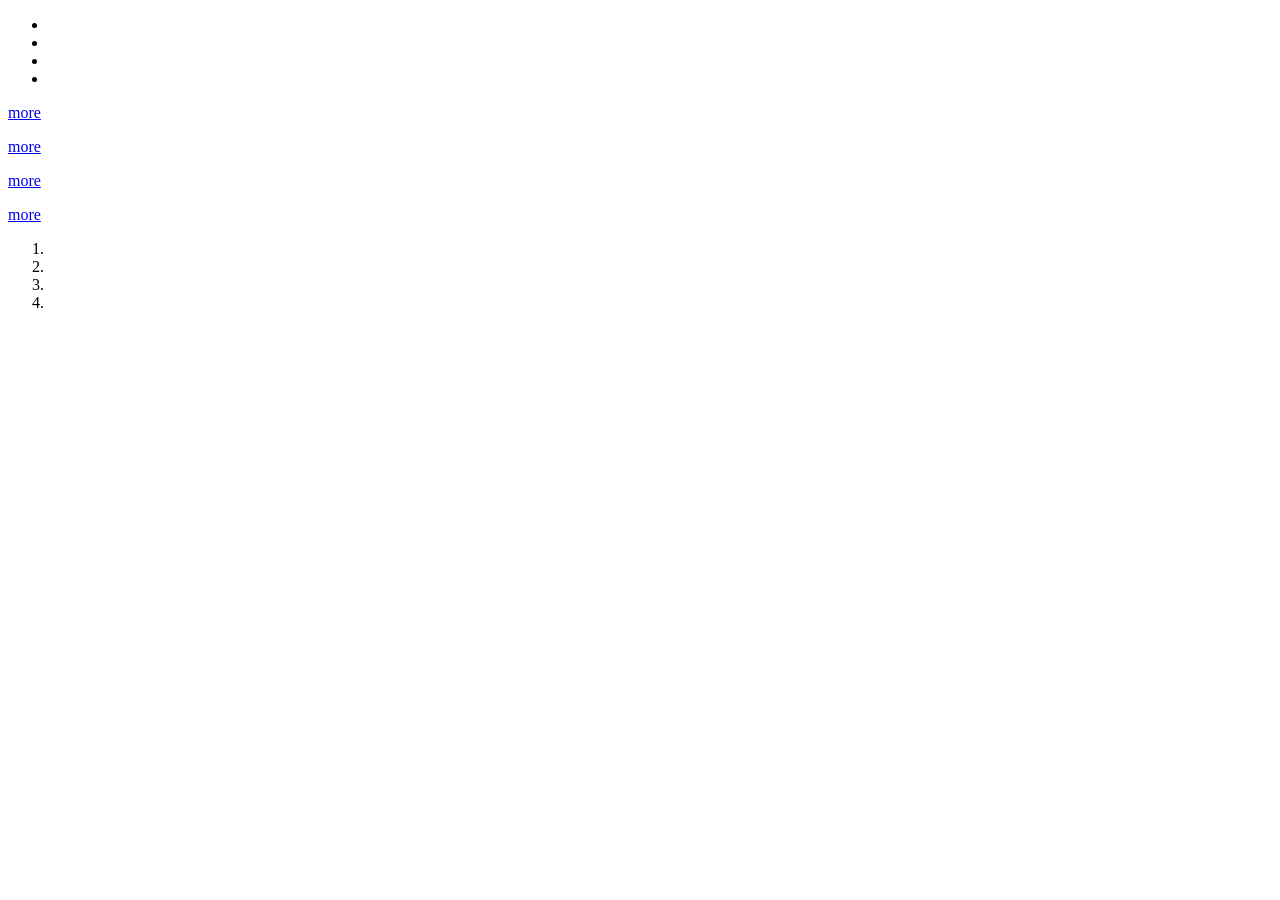
==== templates/site-view/index.html @ 3c4d6579 "Added "projects", "trash", "tmp" dirs" ====
<!DOCTYPE html>
<html lang="RU">
<head>
	<meta charset="utf-8">
	<link rel="stylesheet" type="text/css" href="style/base.css">
	<title></title>
</head>
<body>

	<header class="header">
		
	</header>

	<main class="mainspace">
		<aside>
			<ul>
				<li></li>
				<li></li>
				<li></li>
				<li></li>
			</ul>
		</aside>
		<div class="content">
			<article class="text_block">
				<div class="icon">
				</div>
				<div class="text_preview">
					<p>
						
					</p>
				</div>
				<a href="#" class="button_more">more</a>
			</article>
			<article class="text_block">
				<div class="icon">
				</div>
				<div class="text_preview">
					<p>
						
					</p>
				</div>
				<a href="#" class="button_more">more</a>
			</article>
			<article class="text_block">
				<div class="icon">
				</div>
				<div class="text_preview">
					<p>
						
					</p>
				</div>
				<a href="#" class="button_more">more</a>
			</article>
			<article class="text_block">
				<div class="icon">
				</div>
				<div class="text_preview">
					<p>
						
					</p>
				</div>
				<a href="#" class="button_more">more</a>
			</article>
		</div>
	</main>

	<footer class="footer">
		<div class="todo_list">
			<ol>
				<li></li>
				<li></li>
				<li></li>
				<li></li>
			</ol>
		</div>
		<div class="footer_info">
			
		</div>
		<div class="social">
		</div>
	</footer>
</body>
</html>
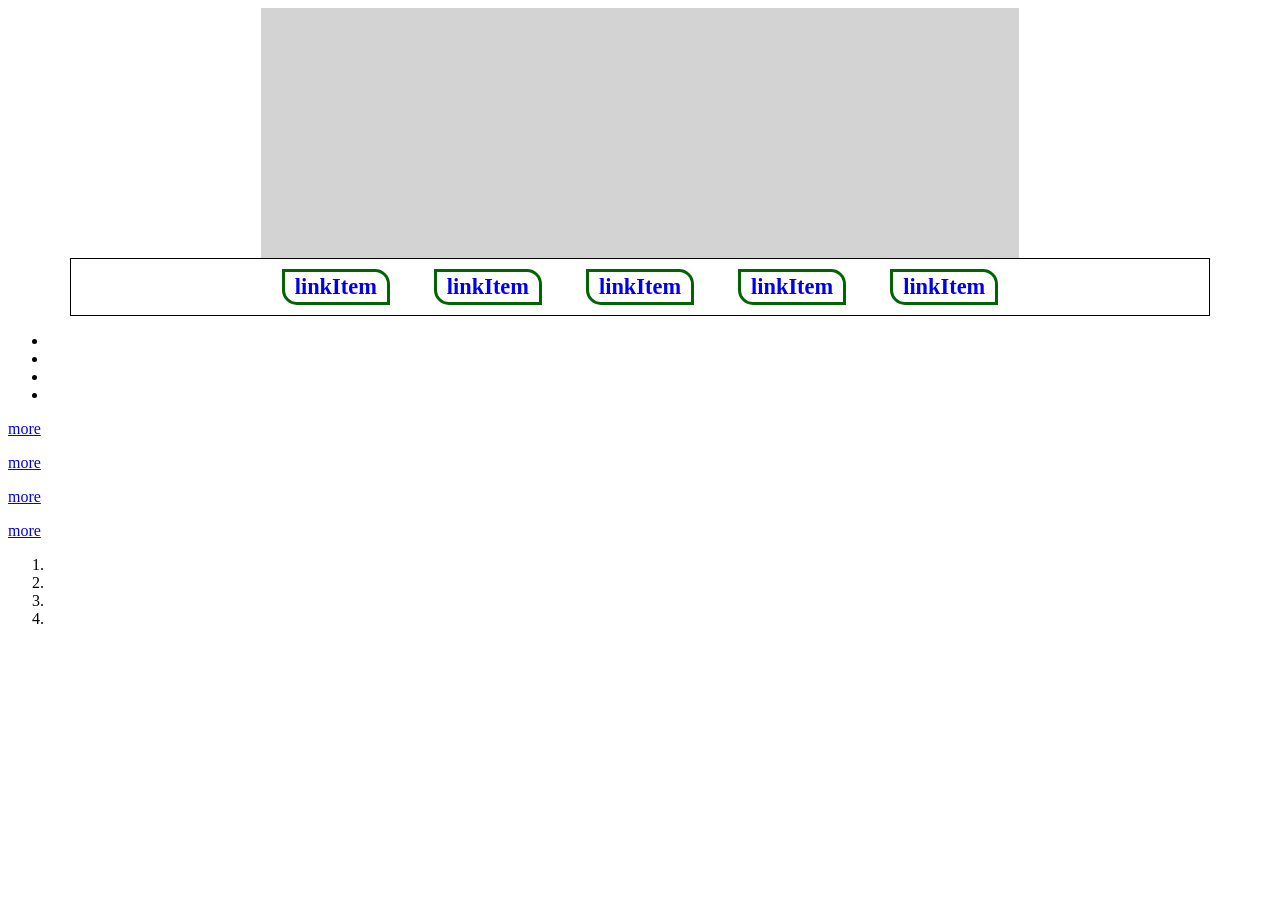
==== commit ea9b11da: "Added study-view site template Exp with menus, lists and article blocks" ====
--- a/templates/site-view/index.html
+++ b/templates/site-view/index.html
@@ -8,7 +8,16 @@
 <body>
 
 	<header class="header">
-		
+		<div class="logo"></div>
+		<nav>
+			<ul>
+				<li><a href="#" class="linkItem">linkItem</a></li>
+				<li><a href="#" class="linkItem">linkItem</a></li>
+				<li><a href="#" class="linkItem">linkItem</a></li>
+				<li><a href="#" class="linkItem">linkItem</a></li>
+				<li><a href="#" class="linkItem">linkItem</a></li>
+			</ul>
+		</nav>
 	</header>
 
 	<main class="mainspace">
--- a/templates/site-view/style/base.css
+++ b/templates/site-view/style/base.css
@@ -0,0 +1,54 @@
+html {
+	max-width: 100%;
+	box-sizing: border-box;
+	padding: 0;
+	margin: 0 auto;
+}
+
+
+.header {
+	min-height: 300px;
+}
+
+	.logo {
+		width: 60%;
+		min-height: 250px;
+		margin: 0 auto;
+		background-color: lightgray;
+	}
+
+	nav {
+		max-width: 90%;
+		min-height: 50px;
+		margin: 0 auto;
+		border: solid 1px black;
+		text-align: center;
+	}
+
+		nav ul {
+			list-style-type: none;
+			padding: 0;
+			margin: 0;
+		}
+
+			nav ul li {
+				display: inline-block;
+				margin: 0 auto;
+			}	
+
+				nav ul li a {
+					display: block;
+					text-decoration: none;
+					font-weight: bold;
+					font-size: 1.4em;
+				}
+
+				.linkItem {
+					display: block;
+					min-width: 70px;
+					padding: 2px 10px;
+					margin: 10px 20px;
+					border: solid 3px darkgreen;
+					border-top-right-radius: 15px;
+					border-bottom-left-radius: 15px;
+				}
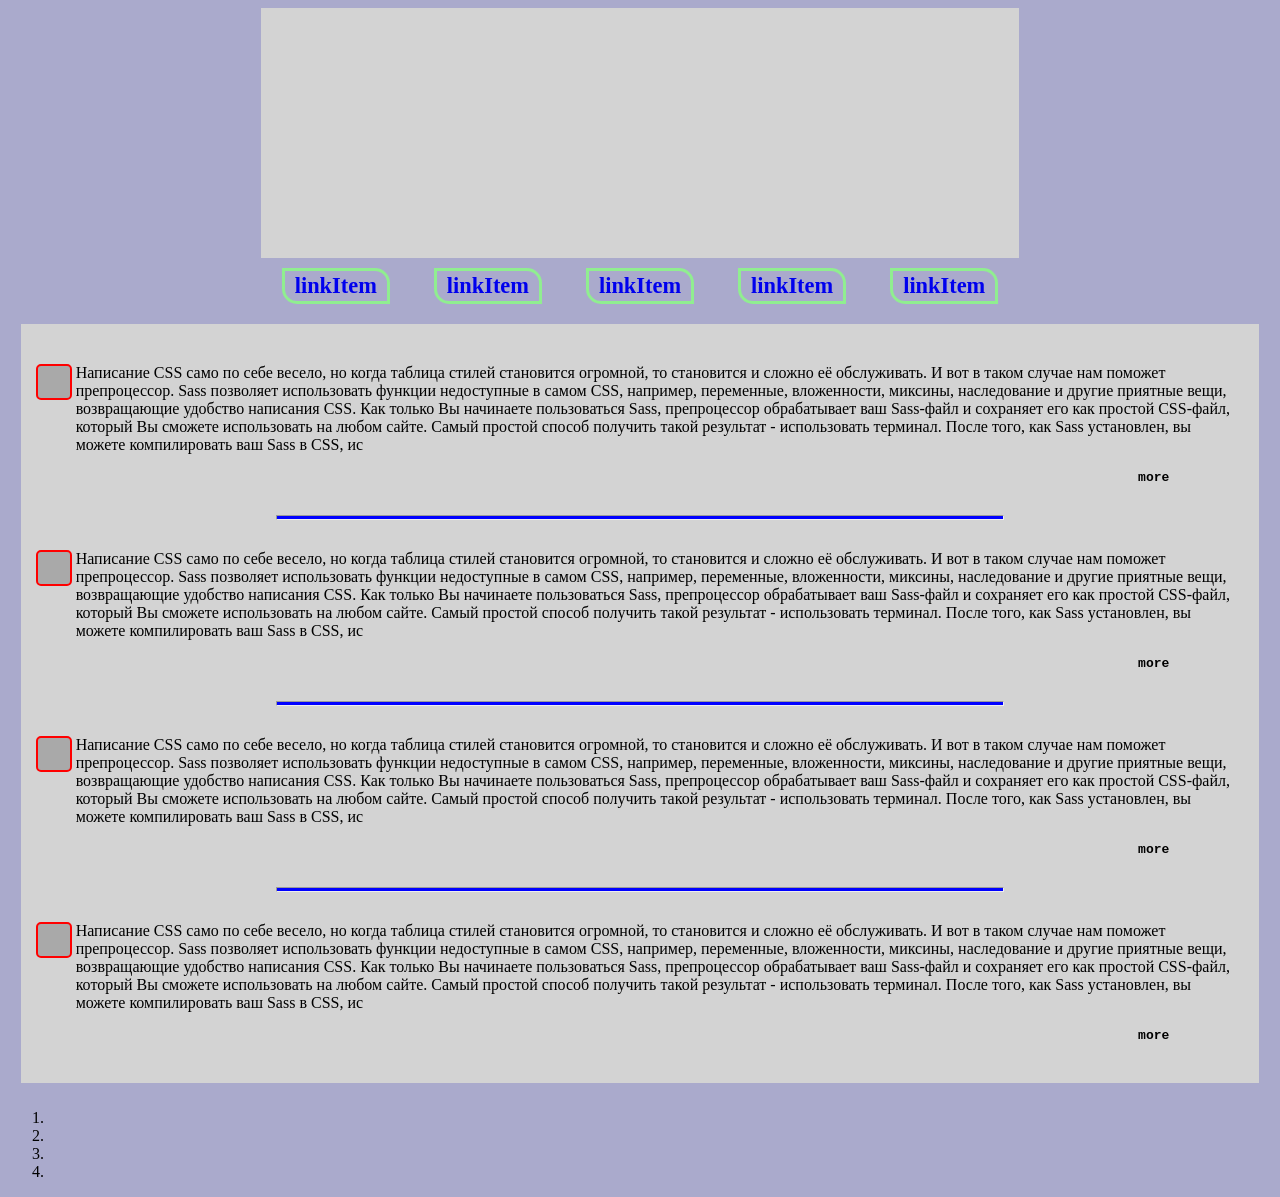
==== commit feee7eae: "Added text block pattern" ====
--- a/templates/site-view/index.html
+++ b/templates/site-view/index.html
@@ -21,51 +21,63 @@
 	</header>
 
 	<main class="mainspace">
-		<aside>
-			<ul>
-				<li></li>
-				<li></li>
-				<li></li>
-				<li></li>
-			</ul>
-		</aside>
+		
 		<div class="content">
 			<article class="text_block">
 				<div class="icon">
 				</div>
 				<div class="text_preview">
 					<p>
-						
+						Написание CSS само по себе весело, но когда таблица стилей становится огромной, то становится и сложно её обслуживать. И вот в таком случае нам поможет препроцессор. Sass позволяет использовать функции недоступные в самом CSS, например, переменные, вложенности, миксины, наследование и другие приятные вещи, возвращающие удобство написания CSS.
+
+						Как только Вы начинаете пользоваться Sass, препроцессор обрабатывает ваш Sass-файл и сохраняет его как простой CSS-файл, который Вы сможете использовать на любом сайте.
+
+						Самый простой способ получить такой результат - использовать терминал. После того, как Sass установлен, вы можете компилировать ваш Sass в CSS, ис
 					</p>
 				</div>
 				<a href="#" class="button_more">more</a>
 			</article>
+			<hr class="divider">
 			<article class="text_block">
 				<div class="icon">
 				</div>
 				<div class="text_preview">
 					<p>
-						
+						Написание CSS само по себе весело, но когда таблица стилей становится огромной, то становится и сложно её обслуживать. И вот в таком случае нам поможет препроцессор. Sass позволяет использовать функции недоступные в самом CSS, например, переменные, вложенности, миксины, наследование и другие приятные вещи, возвращающие удобство написания CSS.
+
+						Как только Вы начинаете пользоваться Sass, препроцессор обрабатывает ваш Sass-файл и сохраняет его как простой CSS-файл, который Вы сможете использовать на любом сайте.
+
+						Самый простой способ получить такой результат - использовать терминал. После того, как Sass установлен, вы можете компилировать ваш Sass в CSS, ис
 					</p>
 				</div>
 				<a href="#" class="button_more">more</a>
 			</article>
+			<hr class="divider">
 			<article class="text_block">
 				<div class="icon">
 				</div>
 				<div class="text_preview">
 					<p>
-						
+						Написание CSS само по себе весело, но когда таблица стилей становится огромной, то становится и сложно её обслуживать. И вот в таком случае нам поможет препроцессор. Sass позволяет использовать функции недоступные в самом CSS, например, переменные, вложенности, миксины, наследование и другие приятные вещи, возвращающие удобство написания CSS.
+
+						Как только Вы начинаете пользоваться Sass, препроцессор обрабатывает ваш Sass-файл и сохраняет его как простой CSS-файл, который Вы сможете использовать на любом сайте.
+
+						Самый простой способ получить такой результат - использовать терминал. После того, как Sass установлен, вы можете компилировать ваш Sass в CSS, ис
 					</p>
 				</div>
 				<a href="#" class="button_more">more</a>
 			</article>
+			<hr class="divider">
 			<article class="text_block">
 				<div class="icon">
 				</div>
 				<div class="text_preview">
 					<p>
-						
+						Написание CSS само по себе весело, но когда таблица стилей становится огромной, то становится и сложно её обслуживать. И вот в таком случае нам поможет препроцессор. Sass позволяет использовать функции недоступные в самом CSS, например, переменные, вложенности, миксины, наследование и другие приятные вещи, возвращающие удобство написания CSS.
+
+						Как только Вы начинаете пользоваться Sass, препроцессор обрабатывает ваш Sass-файл и сохраняет его как простой CSS-файл, который Вы сможете использовать на любом сайте.
+
+						Самый простой способ получить такой результат - использовать терминал. После того, как Sass установлен, вы можете компилировать ваш Sass в CSS, ис
 					</p>
 				</div>
 				<a href="#" class="button_more">more</a>
--- a/templates/site-view/style/base.css
+++ b/templates/site-view/style/base.css
@@ -3,6 +3,7 @@
 	box-sizing: border-box;
 	padding: 0;
 	margin: 0 auto;
+	background-color: #aac;
 }
 
 
@@ -21,7 +22,6 @@
 		max-width: 90%;
 		min-height: 50px;
 		margin: 0 auto;
-		border: solid 1px black;
 		text-align: center;
 	}
 
@@ -48,7 +48,55 @@
 					min-width: 70px;
 					padding: 2px 10px;
 					margin: 10px 20px;
-					border: solid 3px darkgreen;
+					border: solid 3px lightgreen;
 					border-top-right-radius: 15px;
 					border-bottom-left-radius: 15px;
-				}+				}
+
+.mainspace {
+	max-width: 98%;
+	margin: 0 auto;
+	padding: 10px 5px;
+
+}
+
+	.content {
+		background-color: lightgray;	
+		padding: 10px 15px;
+	}	
+
+	.text_block {
+		margin: 30px auto;
+	}
+
+	.icon {
+		width: 32px;
+		height: 32px;
+		border-radius: 5px;
+		border: solid 2px red;
+		background-color: darkgrey;
+		float: left;
+	}
+
+			.text_preview {
+				max-width: 100%;
+				margin-left: 40px;
+			}
+
+				.button_more {
+					display: block;
+					width: 15%;
+					margin-left: 85%;
+					text-align: center;
+					text-decoration: none;
+					font-family: monospace;
+					color: black;
+					font-weight: bolder;
+				} 
+
+
+.divider {
+	width: 60%;
+	height: 3px;
+	background-color: blue;
+}
